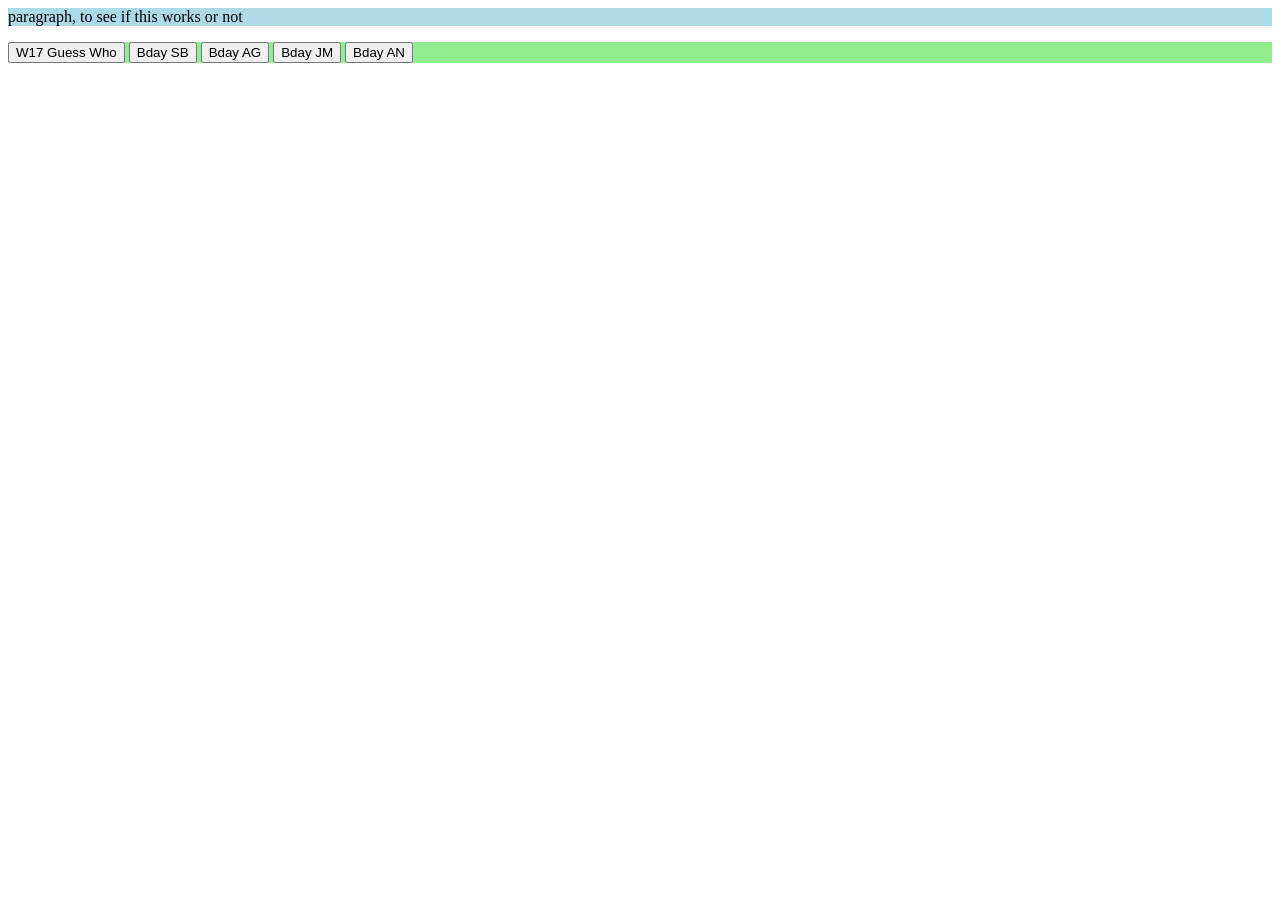
==== index.html @ 07beaa78 "initial hub" ====
<html>

<head>
    <title>Habibi Blöxbërg Hub</title>
    <link rel="stylesheet" href="style.css">
    <meta name="viewport" content="width=device-width, initial-scale=1.0">
</head>

<body class="main">

    <div class="testDiv">
        <p>
            paragraph, to see if this works or not
        </p>
    </div>

    <div id="testId">
        <button onclick="guessWho()">W17 Guess Who</button>
        <button onclick="linkBday('SB')">Bday SB</button>
        <button onclick="linkBday('AG')">Bday AG</button>
        <button onclick="linkBday('JM')">Bday JM</button>
        <button onclick="linkBday('AN')">Bday AN</button>
    </div>

    <script src="script.js"></script>

</body>

</html>
---- style.css ----
.testDiv {
    background-color: lightblue;
}

#testId {
    background-color: lightgreen;
}
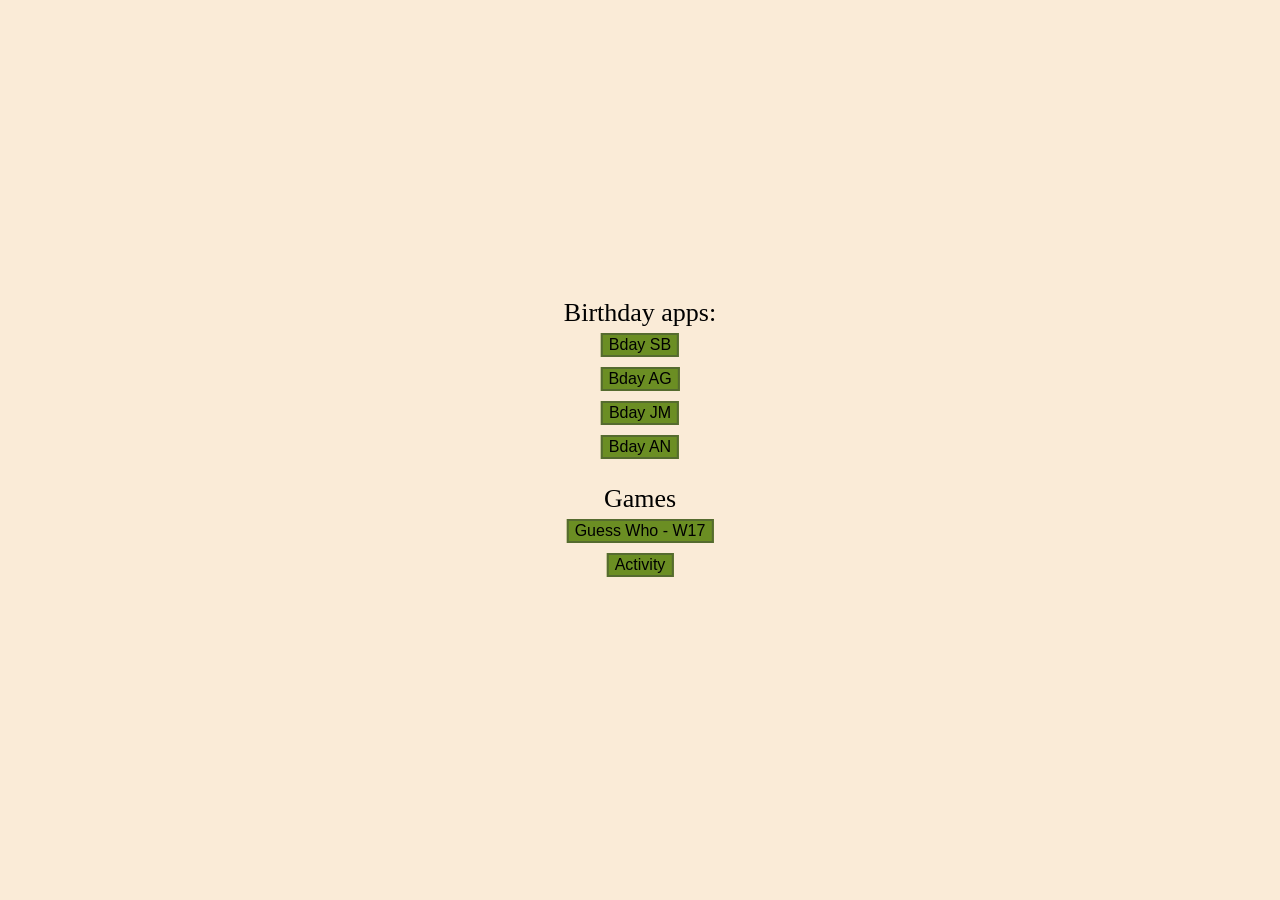
==== commit 92566adc: "added HUB button" ====
--- a/index.html
+++ b/index.html
@@ -2,24 +2,28 @@
 
 <head>
     <title>Habibi Blöxbërg Hub</title>
+    <link rel="icon" type="image/x-icon" href="favicon.ico">
     <link rel="stylesheet" href="style.css">
     <meta name="viewport" content="width=device-width, initial-scale=1.0">
 </head>
 
 <body class="main">
 
-    <div class="testDiv">
-        <p>
-            paragraph, to see if this works or not
-        </p>
-    </div>
+    <div class="hub">
+        Birthday apps:
+        <div id="bdayContainer">
+            <button onclick="reroute('SB')">Bday SB</button>
+            <button onclick="reroute('AG')">Bday AG</button>
+            <button onclick="reroute('JM')">Bday JM</button>
+            <button onclick="reroute('AN')">Bday AN</button>
+        </div>
 
-    <div id="testId">
-        <button onclick="guessWho()">W17 Guess Who</button>
-        <button onclick="linkBday('SB')">Bday SB</button>
-        <button onclick="linkBday('AG')">Bday AG</button>
-        <button onclick="linkBday('JM')">Bday JM</button>
-        <button onclick="linkBday('AN')">Bday AN</button>
+        Games
+        <div id="gamesContainer">
+            <button onclick="reroute('W17')">Guess Who - W17</button>
+            <button onclick="reroute('acti')">Activity</button>
+        </div>
+
     </div>
 
     <script src="script.js"></script>
--- a/style.css
+++ b/style.css
@@ -1,7 +1,31 @@
-.testDiv {
-    background-color: lightblue;
+body {
+    background-color: antiquewhite;
+    text-align: center;
+    margin-inline: 1.5%;
 }
 
-#testId {
-    background-color: lightgreen;
+button {
+    background-color: olivedrab;
+    cursor: pointer;
+    font-size: 16px;
+    color: black;
+    border: 2px solid darkolivegreen;
+}
+
+#gamesContainer,
+#bdayContainer {
+    display: flex;
+    flex-direction: column;
+    align-items: center;
+    gap: 10px;
+    margin-bottom: 25px;
+    margin-top: 5px;
+}
+
+.hub {
+    position: absolute;
+    top: 50%;
+    left: 50%;
+    transform: translate(-50%, -50%);
+    font-size: 26px;
 }
